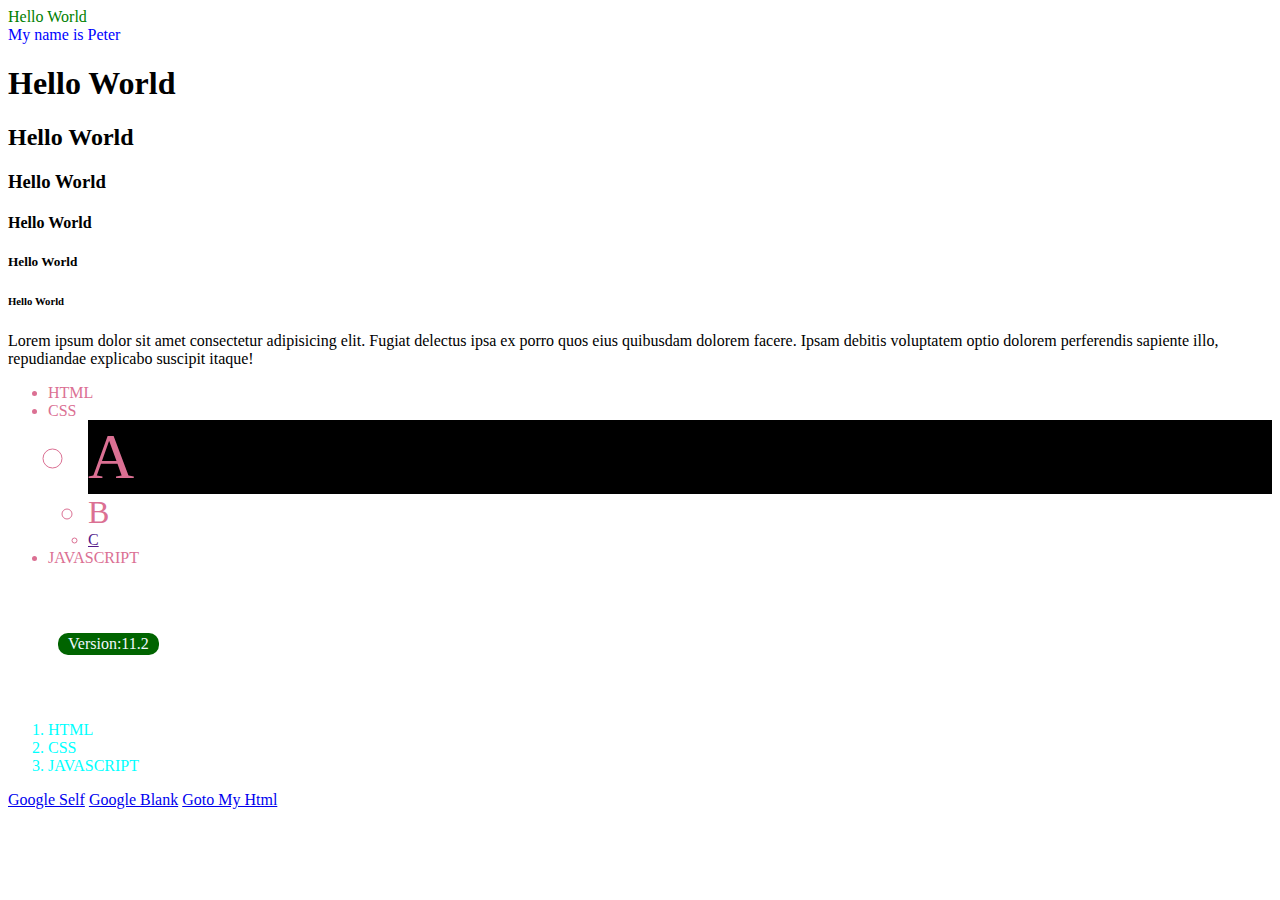
==== index.html @ 1a9867fe "first commit" ====
<!DOCTYPE html>
<html lang="en">

<head>
    <meta charset="UTF-8">
    <meta http-equiv="X-UA-Compatible" content="IE=edge">
    <meta name="viewport" content="width=device-width, initial-scale=1.0">
    <link rel="stylesheet" href="style.css">
    <title>First Demo</title>
</head>

<body>
    <!-- 这是一个HTML TAG 块 -->
    <div id="div1">
        Hello World
    </div>

    <!-- 这是一个HTML TAG 块 -->
    <div id="div2">
        My name is Peter
    </div>

    <h1>Hello World</h1>
    <h2>Hello World</h2>
    <h3>Hello World</h3>
    <h4>Hello World</h4>
    <h5>Hello World</h5>
    <h6>Hello World</h6>
    <p>Lorem ipsum dolor sit amet consectetur adipisicing elit. Fugiat delectus ipsa ex porro quos eius quibusdam
        dolorem facere. Ipsam debitis voluptatem optio dolorem perferendis sapiente illo, repudiandae explicabo suscipit
        itaque!</p>

    <!-- unorder list -->
    <ul id="unorder-list">
        <li>HTML</li>
        <li>CSS</li>
        <ul>
            <li class="large-font deep-background">A</li>
            <li class="large-font">B</li>
            <li><a href="">C</a></li>
        </ul>
        <li>JAVASCRIPT</li>
    </ul>

    <span class="version">Version:11.2</span>

    <!-- order list -->
    <ol id="order-list">
        <li>HTML</li>
        <li>CSS</li>
        <li>JAVASCRIPT</li>
    </ol>

    

    <a href="https://www.google.com/" target="_self">Google Self</a>
    <a href="https://www.google.com/" target="_blank">Google Blank</a>
    <a href="goto.html" target="_blank">Goto My Html</a>



    <script src="script.js"></script>
</body>

</html>
---- style.css ----
div {
    color: rgb(197, 64, 27);
}

#div1 {
    color: green;
}

#div2 {
    color: blue;
}

#unorder-list {
    color: palevioletred;

}

#order-list {
    color: aqua;
}

.large-font {
    font-size: 2rem;
}

.deep-background {
    background-color: black;
    font-size: 4rem;
}

.version {
    background-color: darkgreen;
    color: aliceblue;
    padding: 2px 10px;
    border-radius: 10px;
    display: inline-block;
    margin: 50px;
}
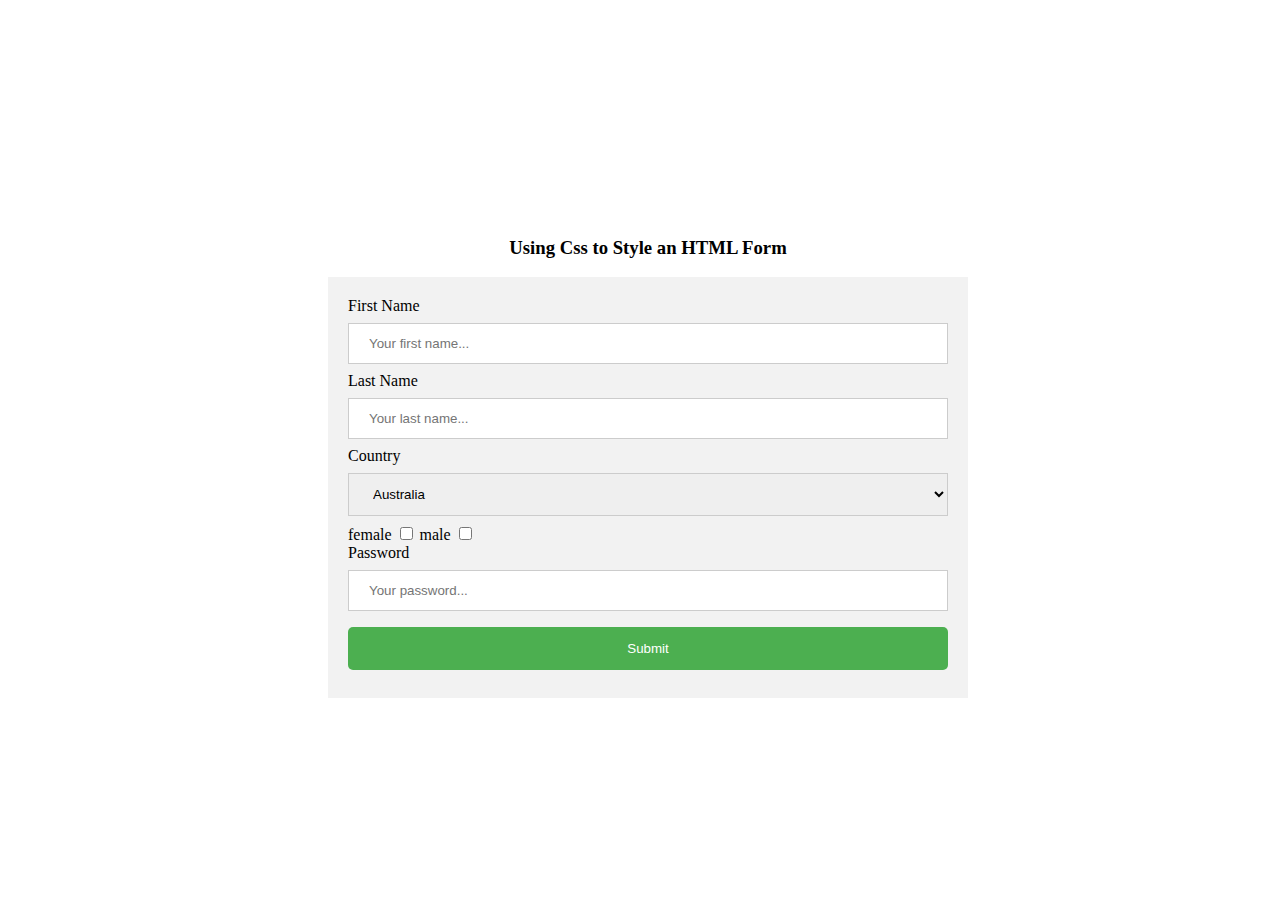
==== commit 0711369e: "commit" ====
--- a/index.html
+++ b/index.html
@@ -11,12 +11,12 @@
 
 <body>
     <!-- 这是一个HTML TAG 块 -->
-    <div id="div1">
+    <!-- <div id="div1">
         Hello World
-    </div>
+    </div> -->
 
     <!-- 这是一个HTML TAG 块 -->
-    <div id="div2">
+    <!-- <div id="div2">
         My name is Peter
     </div>
 
@@ -28,10 +28,10 @@
     <h6>Hello World</h6>
     <p>Lorem ipsum dolor sit amet consectetur adipisicing elit. Fugiat delectus ipsa ex porro quos eius quibusdam
         dolorem facere. Ipsam debitis voluptatem optio dolorem perferendis sapiente illo, repudiandae explicabo suscipit
-        itaque!</p>
+        itaque!</p> -->
 
     <!-- unorder list -->
-    <ul id="unorder-list">
+    <!-- <ul id="unorder-list">
         <li>HTML</li>
         <li>CSS</li>
         <ul>
@@ -43,20 +43,88 @@
     </ul>
 
     <span class="version">Version:11.2</span>
+    <span class="version">Version:12.5</span> -->
 
     <!-- order list -->
-    <ol id="order-list">
+    <!-- <ol id="order-list">
         <li>HTML</li>
         <li>CSS</li>
         <li>JAVASCRIPT</li>
     </ol>
 
-    
+
 
     <a href="https://www.google.com/" target="_self">Google Self</a>
     <a href="https://www.google.com/" target="_blank">Google Blank</a>
-    <a href="goto.html" target="_blank">Goto My Html</a>
+    <a href="goto.html" target="_blank">Goto My Html</a> -->
 
+    <!-- <table id="mytable" class="mytable_class">
+    <thead>
+        <tr>
+            <th colspan="2">Expense</th>
+        </tr>
+        <tr>
+            <th>Category</th>
+            <th>Amount</th>
+        </tr>
+
+    </thead>
+    <tbody>
+        <tr>
+            <td>Marketing</td>
+            <td>$200</td>
+        </tr>
+        <tr>
+            <td>Accounting</td>
+            <td>$600</td>
+        </tr>
+
+    </tbody>
+    <tfoot>
+        <tr>
+            <th>Total</th>
+            <th>$800</th>
+        </tr>
+    </tfoot>
+
+
+</table> -->
+
+    <!-- <img src="./src/coffee.jpg" alt="coffee" class="img"> -->
+
+    <h3>Using Css to Style an HTML Form</h3>
+
+    <section>
+        <form action="#">
+            <label for="fname">First Name</label>
+            <input id="fname" type="text" name="firstName" placeholder="Your first name...">
+
+            <label for="lname">Last Name</label>
+            <input id="lname" type="text" name="lastName" placeholder="Your last name...">
+
+
+            <label for="country">Country</label>
+            <select name="" country id="country">
+                <option value="australia">Australia</option>
+                <option value="china">China</option>
+                <option value="usa">Usa</option>
+                <option value="canada">Canada</option>
+            </select>
+            <label for="female">female</label>
+            <input type="checkbox" id="female">
+            <label for="male">male</label>
+            <input type="checkbox" id="male">
+
+            <br>
+            <label for="pwd">Password</label>
+            <input type="password" id="pwd" name="myPassword" placeholder="Your password...">
+
+            <input type="submit" value="Submit">
+
+
+
+        </form>
+    </section>
 
 
     <script src="script.js"></script>
--- a/style.css
+++ b/style.css
@@ -35,5 +35,60 @@
     padding: 2px 10px;
     border-radius: 10px;
     display: inline-block;
-    margin: 50px;
+    margin: 10px;
+    border: 1px dashed gold;
+}
+
+table,
+th,
+td{
+    border:1px solid grey;
+    border-collapse: collapse;
+}
+
+.mytable_class{
+    background-color: orange;
+}
+
+.img{
+    width: 30%;  
+}
+
+body{
+    width: 100vw;
+    height: 100vh;
+    display: flex;
+    flex-direction: column;
+    align-items: center;
+    justify-content: center;
+}
+
+section{
+    width: 50%;
+    min-width: 300px;
+    max-width: 600px;
+    background-color: #f2f2f2;
+    padding: 20px;
+}
+
+input[type=text],
+input[type=password],
+select{
+    width: 100%;
+    padding: 12px 20px;
+    margin: 8px 0;
+    display: inline-block;
+    border: 1px solid #ccc;
+    box-sizing: border-box;
+}
+
+input[type=submit] {
+    width: 100%;
+    background-color: #4CAF50;
+    color: #fff;
+    padding: 14px 20px;
+    margin: 8px 0;
+    border: none;
+    border-radius: 5px;
+    cursor: pointer;
 }